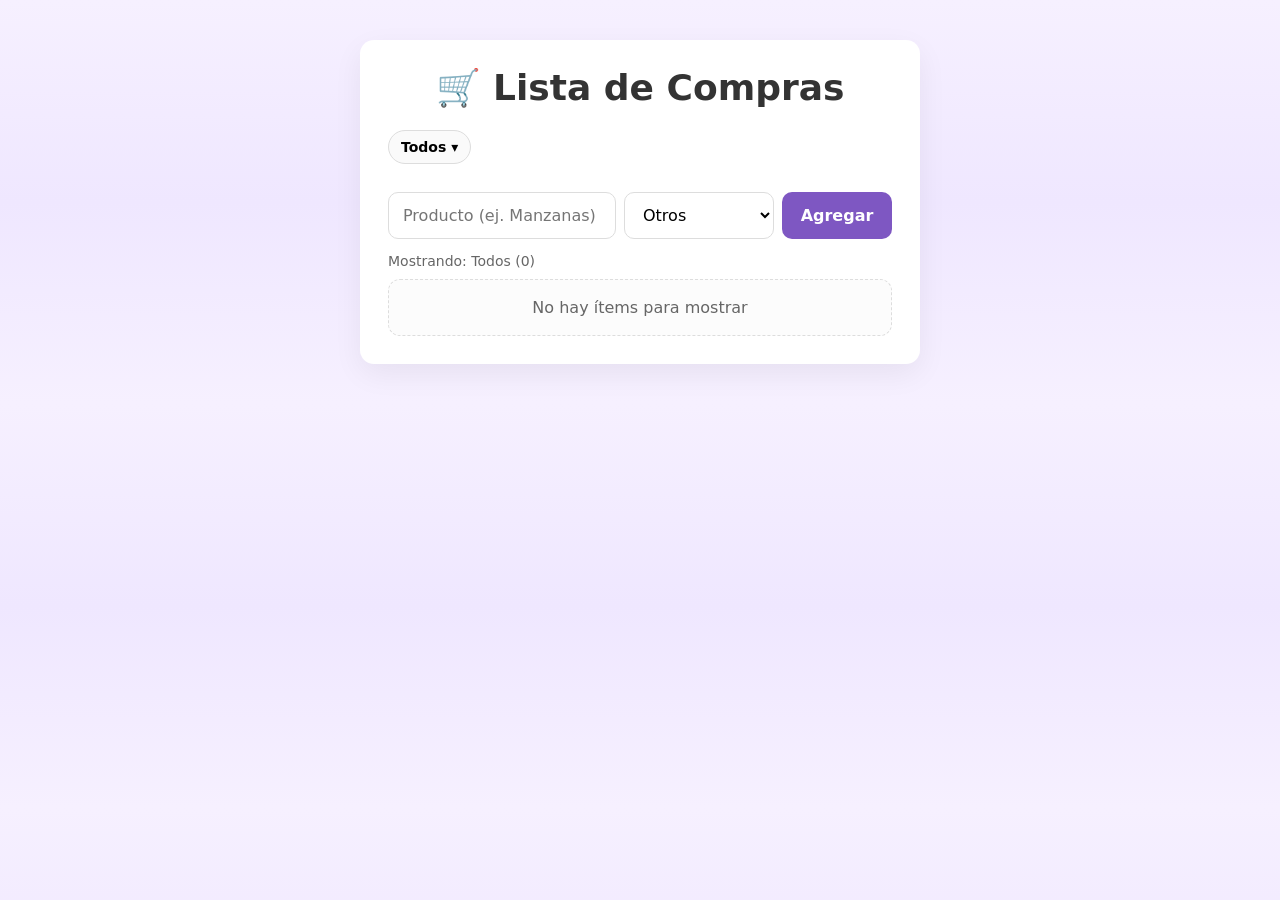
==== index.html @ 6a1721f8 "Primera versión del trabajo- clase 7" ====
<!DOCTYPE html>
<html lang="es">
<head>
  <meta charset="UTF-8" />
  <meta name="viewport" content="width=device-width,initial-scale=1.0" />
  <title>🛒 Lista de Compras</title>
  <link rel="stylesheet" href="styles.css">
</head>
<body>
  <div class="wrap">
    <div class="card">
      <h1>🛒 Lista de Compras</h1>

      <!-- Botón + menú desplegable de categorías -->
      <div class="filter-bar">
        <button id="filterBtn" class="filter-btn">Todos ▾</button>
        <div id="filterMenu" class="menu" hidden>
          <button class="menu-item" data-cat="Todos">Todos</button>
          <button class="menu-item" data-cat="Frutas">🍎 Frutas</button>
          <button class="menu-item" data-cat="Verduras">🥕 Verduras</button>
          <button class="menu-item" data-cat="Lácteos">🥛 Lácteos</button>
          <button class="menu-item" data-cat="Limpieza">🧽 Limpieza</button>
          <button class="menu-item" data-cat="Otros">🧺 Otros</button>
        </div>
      </div>

      <!-- Form -->
      <form id="itemForm">
        <input id="itemName" type="text" placeholder="Producto (ej. Manzanas)" autocomplete="off" />
        <select id="itemCategory">
          <option value="Frutas">Frutas</option>
          <option value="Verduras">Verduras</option>
          <option value="Lácteos">Lácteos</option>
          <option value="Limpieza">Limpieza</option>
          <option value="Otros" selected>Otros</option>
        </select>
        <button class="btn" type="submit">Agregar</button>
      </form>

      <p id="status" class="estado">Mostrando: Todos (0)</p>

      <!-- Lista -->
      <ul id="list" class="lista"></ul>
      <div id="empty" class="vacio" hidden>No hay ítems para mostrar</div>
    </div>
  </div>

  <script src="main.js" defer></script>
</body>
</html>
---- styles.css ----
:root{
  --bg:#f6f6f8; 
  --card:#fff; 
  --ink:#333; 
  --muted:#666;
  --primary:#7e57c2; 
  --primary-700:#5e35b1; 
  --primary-100:#efe7ff;
  /*--danger:#e53935;  Para alertas */ 
  --ring: rgba(126,87,194,.35);
  --shadow: 0 10px 30px rgba(0,0,0,.06); 
  --radius:14px;
}

*{
  box-sizing:border-box;
  margin:0;
  padding:0
}

body{
  font-family:system-ui,-apple-system,Segoe UI,Roboto,Arial;
  background:linear-gradient(180deg, #f6f0ff 0%, #efe7ff 50%, #f6f0ff 100%);
  color:var(--ink);
  padding:40px 20px
}

.wrap{
  max-width:560px;
  margin:0 auto;
}

.card{
  background:var(--card);
  border-radius:var(--radius);
  box-shadow:var(--shadow);
  padding:28px
}

h1{
  font-size:clamp(22px,3.5vw,36px);
  line-height:1.1;
  margin-bottom:16px
}

.card h1 {
  text-align: center;
  display: inline-flex;
  align-items: center;
  gap: 10px;
  width: 100%;
  justify-content: center;
}

/* --- Menú desplegable --- */
.filter-bar{
  position:relative;
  display:inline-block;
  margin:6px 0 10px
}

.filter-btn{
  border:1px solid #ddd;
  background:#fafafa;
  padding:8px 12px;
  border-radius:999px;
  cursor:pointer;
  font-weight: 600;
  font-size: 14px;
  transition: .2s;
}

.filter-btn:hover{
  background:#f0f0ff
}

.menu{
  position:absolute; 
  left:0; top:calc(100% + 6px);
  min-width:200px; 
  background:#fff; 
  border:1px solid #eee; 
  border-radius:12px;
  box-shadow:var(--shadow); 
  padding:6px; 
  display:grid; 
  gap:4px; 
  z-index:10;
}

.menu[hidden]{
  display:none
}

.menu-item{
  background:#fff; 
  border:none; 
  text-align:left; 
  padding:10px 12px; 
  border-radius:8px;
  cursor:pointer; 
  font-weight:600;
}

.menu-item:hover{
  background:#f6f6ff
}

/* Formulario */
form{
  display:grid;
  grid-template-columns: 1fr 150px 110px;
  gap:8px;
  margin:18px 0 14px;
}

input,select,button{
  font:inherit
}

input[type="text"], select{
  width:100%;
  min-width: 0;          
  border:1px solid #ddd;
  border-radius:10px;
  padding:12px 14px;
  outline:none;
  transition:box-shadow .15s,border-color .15s;
  background:#fff
}

input[type="text"]:focus,select:focus{
  border-color:var(--primary);
  box-shadow:0 0 0 4px var(--ring)
}

.btn{
  border:none;
  border-radius:10px;
  padding:12px 16px;
  font-weight:700;
  cursor:pointer;
  background:var(--primary);
  color:#fff;
  transition:transform .06s;
  background: .2s;
}

.btn:hover{
  background:var(--primary-700)
} 

.btn:active{
  transform:translateY(1px)
}

/* Estado */
.estado{
  color:var(--muted);
  font-size:14px;
  margin:6px 0 10px
}

/* Lista */
ul.lista{
  list-style:none;
  display:grid;
  gap:10px;
  margin-top:8px
}

.item{
  display:grid;
  grid-template-columns:1fr auto auto;
  align-items:center;
  gap:10px;
  padding:12px 14px;
  border:1px solid #eee;
  border-radius:12px;
  background:#fff
}

.item strong{
  font-weight:700
}

.badge{
  justify-self:start;
  font-size:12px;
  padding:6px 10px;
  border-radius:999px;
  background:var(--primary-100);
  color:var(--primary-700);
  border:1px solid #e8ddff;
  font-weight:700
}

.delete{
  background:#fff;
  color:#5e35b1;
  border:1px solid #d8c9ff;
  padding:8px 12px;
  border-radius:10px;
  font-weight:700;
  cursor:pointer;
  transition:box-shadow .15s, border-color .2s, transform .06s;
}

.delete:hover{
  border-color:#7e57c2;
  box-shadow:0 0 0 4px rgba(126,87,194,.15);
}

.delete:active{ 
  transform: translateY(1px);
}

.vacio{
  padding:18px;
  border:1px dashed #ddd;
  border-radius:12px;
  text-align:center;
  color:var(--muted);
  background:#fcfcfc
}

/* Responsive */
@media (max-width:640px){
  form{grid-template-columns:1fr 1fr}
  form .btn{grid-column:1 / -1}
  .item{grid-template-columns:1fr auto}
  .item .badge{order:2}
  .item .delete{order:3;justify-self:end}
}
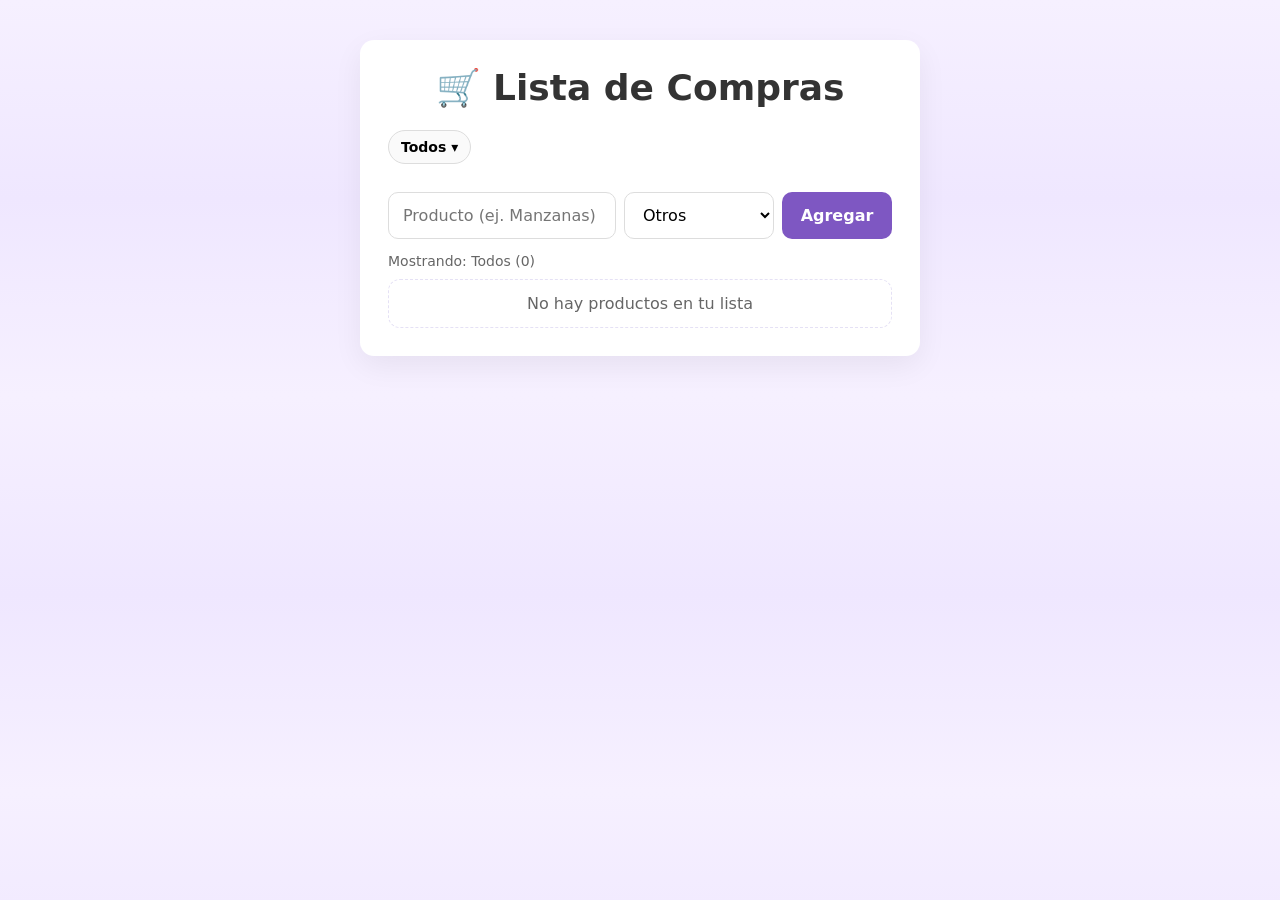
==== commit a02f9341: "Actualicé el código para ir al ritmo de las clases, agregué localStorage, JSON y objeto location" ====
--- a/index.html
+++ b/index.html
@@ -41,7 +41,6 @@
 
       <!-- Lista -->
       <ul id="list" class="lista"></ul>
-      <div id="empty" class="vacio" hidden>No hay ítems para mostrar</div>
     </div>
   </div>
 
--- a/styles.css
+++ b/styles.css
@@ -67,7 +67,7 @@
   cursor:pointer;
   font-weight: 600;
   font-size: 14px;
-  transition: .2s;
+  transition: background-color .2s, transform .06s;
 }
 
 .filter-btn:hover{
@@ -142,8 +142,7 @@
   cursor:pointer;
   background:var(--primary);
   color:#fff;
-  transition:transform .06s;
-  background: .2s;
+  transition:transform .06s,background-color .2s;
 }
 
 .btn:hover{
@@ -167,6 +166,16 @@
   display:grid;
   gap:10px;
   margin-top:8px
+}
+
+ul.lista .vacio{
+  list-style: none;
+  text-align: center;
+  color: var(--muted);
+  padding: 14px;
+  border: 1px dashed #e5e1f5;
+  border-radius: 12px;
+  background: #fff;
 }
 
 .item{
@@ -215,20 +224,11 @@
   transform: translateY(1px);
 }
 
-.vacio{
-  padding:18px;
-  border:1px dashed #ddd;
-  border-radius:12px;
-  text-align:center;
-  color:var(--muted);
-  background:#fcfcfc
-}
-
-/* Responsive */
+/* Responsive 
 @media (max-width:640px){
   form{grid-template-columns:1fr 1fr}
   form .btn{grid-column:1 / -1}
   .item{grid-template-columns:1fr auto}
   .item .badge{order:2}
   .item .delete{order:3;justify-self:end}
-}+}*/
